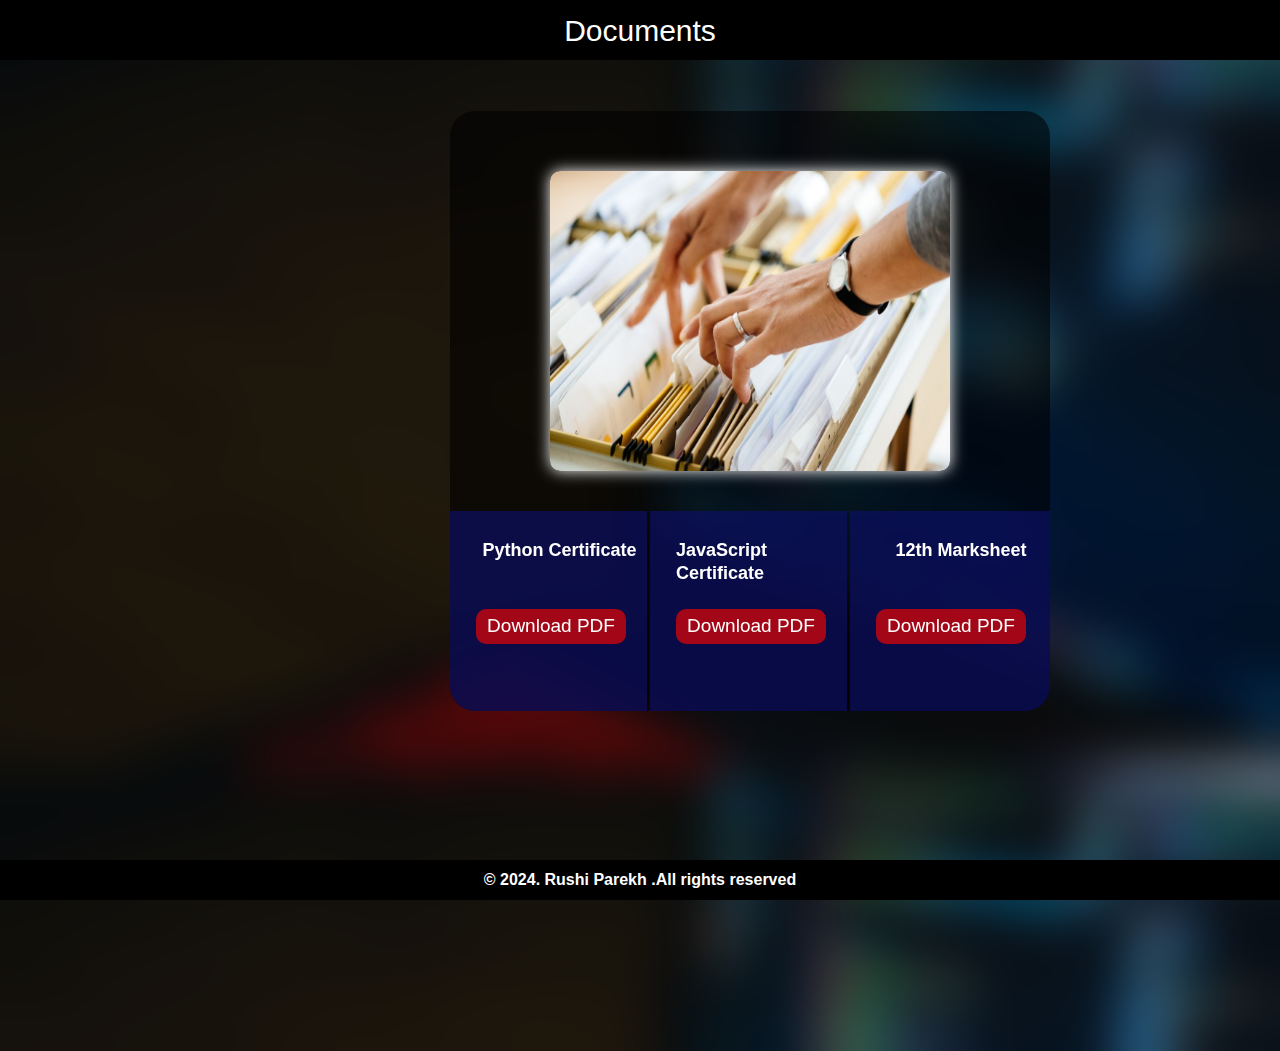
==== documents.html @ 53164eef "Add files via upload" ====
<!DOCTYPE html>
<html lang="en">
<head>
    <meta charset="UTF-8">
    <meta name="viewport" content="width=device-width, initial-scale=1.0">
    <title>RUSHI PAREKH</title>
    <link rel="stylesheet" href="style.css"> <!-- Link your CSS file here -->
    <!-- You can add more meta tags, links to stylesheets, or scripts here -->
</head>
<div class="main-body">
<body>
    
    <header class="projectheader">Documents</header>
    <main class="document-page">
        <img src="Images/document.jpg">
       <section class="documents-card1">
        <br>
        <h4>Python Certificate</h4><br><br>
        <a href="https://tinyurl.com/mvw9w6x7" target="_blank" class="btn"><button>Download PDF</button></a>
            
       </section>

       <section class="documents-card2"><br>
        <h4>JavaScript Certificate</h4><br>
        <a href="https://tinyurl.com/3fshdpte" target="_blank" class="btn"><button>Download PDF</button></a>
            
       </section>

       <section class="documents-card3">
        <br>
        <h4>12th Marksheet</h4><br><br>
        <a href="https://tinyurl.com/yytsa38w" target="_blank" class="btn"><button>Download PDF</button></a>
            
       </section>
</main>
<footer>
    <h4> &copy; 2024. Rushi Parekh .All rights reserved</h4>
</footer>
</body>
</div>
</html>
---- style.css ----
/* Reset CSS */
* {
  margin: 0;
  padding: 0;
  box-sizing: border-box;
}

html{
  scroll-behavior: smooth;
}


/* Body styles */
body {
  font-family: Arial, sans-serif;
  place-content: center;
  align-items: center;
  place-items: center;
  background-image: url(Images/Untitleddesign.jpg);
  background-size: 100%;
  color:white;
  line-height: 1.3;
  margin: 0;
  width: 100%;
  padding: 0;
  z-index: -1;
  animation: transition;
  animation-duration: 4s;
  backdrop-filter: blur(25px);
}

.Find-me .social-links{
  margin-left: 20%;
  margin-top: -3.5%;
}

.social-links{
  margin-left: 10%;
}

/*social links*/
@keyframes input{
  from{
    opacity: 0;
  }
  to{
    opacity: 1;
  }
  
  }

.insta{
  height: 65px;
  width: 65px;
  margin-right: 30px;
  border-radius: 55%;
  animation: input 4s;
  transition-duration: 0.4s;
} 

@keyframes input{
  from{
    opacity: 0;
  }
  to{
    opacity: 1;
  }
  
  }

.linkdin{
  height: 63px;
  width: 65px;
  margin-right: 20px;
  border-radius: 55%;
  animation: input 4s;
  transition-duration: 0.4s;
}

@keyframes input{
  from{
    opacity: 0;
  }
  to{
    opacity: 1;
  }
  
  }

.x{
  margin-bottom: -6px;
  height: 70px;
  width: 85px;
  border-radius: 55%;
  animation: input 4s;
  transition-duration: 0.4s;
}

@keyframes input{
  from{
    opacity: 0;
  }
  to{
    opacity: 1;
  }
  
  }

.github{
  height: 60px;
  margin-left: 20px;
  width: 65px;
  border-radius: 55%;
  animation: input 4s;
  transition-duration: 0.4s;
}

/*hover*/
.insta:hover{
  box-shadow: 0px 0px 55px red;
}

.linkdin:hover{
  box-shadow: 0px 0px 55px rgba(0, 166, 255, 0.753);
}

.github:hover{
  box-shadow: 0px 0px 55px rgb(208, 113, 5);
}

.x:hover{
  box-shadow: 0px 0px 55px rgba(211, 211, 211, 0.823);
}

@keyframes div {
from{
  background-color: transparent;
}
to{
  background-color: rgba(0, 0, 0, 0.571);
}
}

#index-page{
  scroll-margin-top: 500px;
}

#about{
  scroll-margin-top: -150px;
}

.about-me{
  display: flex;
  flex-direction: column;
  flex-wrap: nowrap;
  color:whitesmoke;
  font-size: large;
  line-height: 1.3;
  display:inline-block;
  background-color: black;
  text-align: center;
  padding: 5rem;
  border-radius: 50px;
  margin-top: 300px;
  margin-left: 19%;
  justify-content: center;
  width: 800px;
  height: auto;
  opacity:3;
  animation: div;
  animation-duration: 3s;
}

.projectheader{
  display: flex;
  place-content: center;
  text-align: center;
  font-size: 30px;
  top: 0;
  align-items: center;
  align-content: center;
  position: sticky;
  z-index: 3;
  height:60px;
}

.watch-project{
  display: flex;
  flex-direction: column;
  flex-wrap: nowrap;
  height:auto;
  font-size: 20px;
  place-content: center;
  place-items: center;
  align-items: center;
}

.project-card{
  display: flex;
  flex-direction: column;
  flex-wrap: nowrap;
  height:auto;
  margin-bottom: 130px;
  font-size: 10px;
  place-content: center;
  place-items: center;
  align-items: center; 
}

.project-card section{
  display: flex;
  flex-direction: row;
  flex-wrap: nowrap;
  height:auto;
  margin-top: -100px;
  width: 800px;
  background-color: black;
  border-radius: 25px;
  font-size: 10px;
  place-content: center;
  place-items: center;
  align-items: center; 
}

.project-card img{
  display: flex;
  flex-direction: column;
  flex-wrap: nowrap;
  text-align: justify;
  margin-left: 40px;
  margin-bottom: 40px;
  margin-top: 40px;
  height:220px;
  width: 300px;
  font-size: medium;
}

.project-card p{
  display: flex;
  flex-direction: column;
  flex-wrap: nowrap;
  text-align: justify;
  height:auto;
  margin-right: 25px;
  width: 290px;
  margin-bottom: 0px;
  font-size: medium;
}

.projects-page{
  margin-top: 300px;
  display: flex;
  flex-direction: column;
  flex-wrap: nowrap;
  scroll-margin-top: 250px;
}

.project-card a{
  text-decoration: none;
}

.project-card button{
  display: flex;
  flex-direction: column;
  margin-top: 200px;
  margin-left: -250px;
  height:38px;
  width: 150px;
  background-color: rgb(103, 188, 19);
  font-weight: 700;
  color: rgb(0, 0, 0);
  text-decoration: none;
  border-radius: 5px;
  margin-bottom: 30px;
  font-size: 18px;
  border: 5px solid transparent;
  place-content: center;
  place-items: center;
  align-items: center; 
  transition-duration: 0.5s;
}

.project-card button:hover{
  height:38px;
  width: 150px;
  background-color: rgb(255, 94, 0);
  color: rgb(255, 255, 255);
  text-decoration: none;
  border-radius: 5px;
  margin-bottom: 30px;
  font-size: 18px;
  box-shadow: 0px 0px 20px tomato;
  place-content: center;
  place-items: center;
  align-items: center; 
}


@keyframes input{
from{
  opacity: 0;
}
to{
  opacity: 1;
}

}

.about-me img{
height: 400px;
width: 400px;
border: 10px  rgb(0, 90, 159);
border-style:double;
border-radius: 50%;
box-shadow: 0px 0px 30px rgb(0, 90, 159);
animation: input;
animation-duration:3s;
}

@keyframes input{
from{
  opacity: 0;
}
to{
  opacity: 1;
}

}

.about-me p{
  display: flex;
  flex-direction: column;
  flex-wrap: nowrap;
  font-size: large;
  margin-left: -15px;
  text-align: justify;
  animation: input;
  animation-duration: 3s;
}


.contact-h1{
margin-left: 10%;
margin-top: 5%;
}

.project-h1{
  text-align: center;
  font-size: 30px;
}

@keyframes input{
from{
  opacity: 0;
}
to{
  opacity: 1;
}

}

.submit-btn{
margin-left: 255px;
width: 150px;
height: 50px;
cursor: pointer;
align-items: center;
place-content: center;
justify-content: center;
text-align: center;
color: white;
background-color:rgb(126, 28, 11);
font-family: Arial, Helvetica, sans-serif;
margin-top: 30px;
font-size: 18px;
font-weight: 600;
border:2px solid transparent;
border-radius: 20px;
transition-duration: 0.4s;
animation: input;
animation-duration: 3s;
}

.submit-btn:hover{
border: 2px double white;
background-color: rgba(68, 34, 6, 0.692);
color: white;
text-decoration: none;
box-shadow: 0px 0px 30px rgba(2, 20, 158, 0.692);
}

@keyframes text{
from{
  color: transparent;
}
to{
  color: white;
}

}

@keyframes div {
from{
  background-color: transparent;
}
to{
  background-color: black;
}
}

.projectsdiv{
  display:flex;
  flex-direction: column;
  flex-wrap: nowrap;
  color: azure;
  background-color:black;
  border-radius: 50px;
  margin-top: -120px;
  padding: 5%;
  padding-top: 75px;
  margin-left: 19%;
  width: 800px;
  min-height: auto;
  opacity:3;
  animation: div;
  animation-duration: 3s;

}



@keyframes input{
from{
  opacity: 0;
}
to{
  opacity: 1;
}

}

.projects-div{
z-index: 2;
height: 600px;
width: 600px;
animation: input;
animation-duration:3s;
}

@keyframes input{
from{
  opacity: 0;
}
to{
  opacity: 1;
}

}

.projects-div p{
  display: flex;
  flex-direction: column;
  flex-wrap: nowrap;
  margin-left: 40px;
  font-size: large;
  text-align:justify;
}

@keyframes input{
from{
  opacity: 0;
}
to{
  opacity: 1;
}

}

.showprojects-btn{
display: flex;
flex-direction: column;
flex-wrap: nowrap;
place-content: center;
align-items: center;
place-items: center;
justify-content: center;
justify-items: center;
font-size: 23px;
transition-duration: 0.8s;
text-decoration: none;
color: azure;
text-align: center;
background-color:  rgba(110, 97, 97, 0.433);
border-radius: 10px;
margin-left: 200px;
width: 250px;
height: 45px;
animation: input;
animation-duration: 3s;
}

.showprojects-btn:hover{
background-color:blue;
box-shadow: 0px 0px 30px blue;
}

.projects-img{
  display: flex;
  flex-direction: column;
  flex-wrap: nowrap;
  margin-left: 85px;
  height: 300px;
  width: 500px;
  margin-top: -50px;
}

@keyframes input{
  from{
    opacity: 0;
  }
  to{
    opacity: 1;
  }
  
}

iframe{
margin-top: -40px;
animation: input;
animation-duration: 4s;
border-radius: 20px;
height: 800px;
width: 600px;
}

.resume-page{
  color:whitesmoke;
  font-size: large;
  line-height: 1.3;
  display:inline-block;
  background-color: black;
  text-align: center;
  padding: 5rem;
  border-radius: 50px;
  margin-top: 200px;
  margin-left: 19%;
  justify-content: center;
  width: 800px;
  height: auto;
  opacity:3;
  animation: div;
  animation-duration: 3s;
  scroll-margin-top: 130px;
}

@keyframes div {
  from{
    background-color: transparent;
  }
  to{
    background-color: rgba(0, 0, 0, 0.571);
  }
  }

.contact-me-page{
  color:whitesmoke;
  font-size: large;
  line-height: 1.3;
  place-content: center;
  place-items: center;
  align-items: center;
  background-color: black;
  text-align: center;
  padding: 5rem;
  border-radius: 50px;
  margin-top: 200px;
  margin-left: 19%;
  justify-content: center;
  width: 800px;
  height: auto;
  opacity:3;
  animation: div;
  animation-duration: 3s;
  scroll-margin-top: 150px;
}

.contact-h1{
  text-align: center;
  margin-left: -20px;
  }

td{
  display: block;
  place-content: center;
  place-items: center;
  animation: text;
  text-align: start;
  margin-left: 200px;
  animation-duration: 4s;
  font-size: 25px;
}

@keyframes input{
from{
  opacity: 0;
}
to{
  opacity: 1;
}

}

td input{
  display: flex;
  place-content: center;
  place-items: center;
  align-items: center;
  animation: input;
  height: 40px;
  border-radius: 10px;
  border: 5px solid transparent;
  box-shadow: 0px 0px 10px white;
  animation-duration: 4s;
  font-size: 20px;
  color: white;
  background-color: rgba(0, 0, 0, 0.563);
  margin-bottom: 40px;
}

@keyframes input{
from{
  opacity: 0;
}
to{
  opacity: 1;
}

}


td textarea{
  display: flex;
  place-content: center;
  place-items: center;
  align-items: center;
  animation: input;
  border-radius: 10px;
  border: 5px solid transparent;
  box-shadow: 0px 0px 10px white;
  animation-duration: 4s;
  font-size: 20px;
  color: white;
  background-color: rgba(0, 0, 0, 0.563);
  margin-bottom: 40px;
}

@keyframes transition{
from{
 background-color: black;
 color: black;
}
to{
 background-color: transparent;
 color: white;
}
}


.main-body{
  min-height: 900px;
  min-width: 100%;
  max-width: 100%;
  animation: transition;
  animation-duration: 2s;
}

/* Navigation styles */
nav {
  padding: 10px;
}

@keyframes texth1{
from{
  color: white;
}
to{
  color:  rgba(255, 255, 0, 0.677);
}

}

section h1{
  font-size: 50px;
  font-weight: 100;
  z-index: 1;
  color: rgba(255, 255, 0, 0.677);
  margin-left: 10%;
  font-family:'Gill Sans', 'Gill Sans MT', Calibri, 'Trebuchet MS', sans-serif;
  animation: texth1;
  animation-duration: 3s;
}

@keyframes text{
  from{
    color: transparent;
  }
  to{
    color: rgb(255, 255, 255);
  }
  }

main{
  padding: 5%;
  font-size: 35px;
  margin-top: 4%;
  z-index: 0;
}

@keyframes text{
  from{
    color: transparent;
  }
  to{
    color: white;
  }
  
}

main p{
  font-weight:100;
  font-size: 50px;
  margin-left: 10%;
  z-index: 1;
  font-family:'Gill Sans', 'Gill Sans MT', Calibri, 'Trebuchet MS', sans-serif;
  animation: text;
  animation-duration: 4s;
}

.downloadlink{
font-size: 19px;
text-align: center;
place-items: center;
place-content: center;
cursor: pointer;
justify-content: center;
display:grid;
grid-template-columns: max-content;
background-color: rgba(110, 97, 97, 0.433);
width: 200px;
border-radius: 5px;
margin-top:40px ;
margin-left: 6%;
height: 40px;
transition-duration: 0.6s;
animation: input;
animation-duration: 3s;
}

.downloadlink:hover{
background-color: blue;
box-shadow: 0px 0px 30px blue;
}

@keyframes input{
from{
  opacity: 0;
}
to{
  opacity: 1;
}

}

.documentslink{
font-size: 10px;
text-align: center;
cursor: pointer;
font-size: 19px;
place-items: center;
justify-content: center;
display:grid;
grid-template-columns: min-content;
background-color: rgba(110, 97, 97, 0.433);
width: 200px;
border-radius: 5px;
margin-top:-40px ;
margin-left: 63%;
height: 40px;
transition-duration: 0.6s;
animation: input;
animation-duration: 3s;
}

.documentslink:hover{
background-color:blue;
box-shadow: 0px 0px 30px blue;
}

.downloadlink{
text-decoration: none;
color: white;
}

.documentslink{
text-decoration: none;
color: white;
}

.document-page{
  display: grid;
  grid-template-rows: 200px 200px 200px;
  grid-template-columns: 200px 200px 200px;
  place-content: center;
  justify-content: center;
  align-items: center;
  margin-left: 450px;
  height: 600px;
  width: 600px;
  border-radius: 25px;
  margin-bottom: 300px;
  background-color: rgba(0, 0, 0, 0.57);
  align-items: center;
}

.document-page img{
  grid-row: 1.5/3.5;
  grid-column: 1/2;
  height: 300px;
  width: 400px;
  border-radius: 10px;
  box-shadow: 0px 0px 15px white;
  margin-top: 80px;
  margin-left: 100px;
  margin-bottom: -140px;
}

.documents-card1 {
  grid-row: 3/3;
  grid-column: 1/1;
  place-items: center;
  place-content: justify;
  align-items: center;
  padding: 2%;
  padding-left: 13%;
  border-bottom-left-radius: 25px;
  height: 200px;
  width: 197px;
  background-color: rgba(12, 15, 104, 0.666);
  font-size: large;
}

.documents-card2 {
  grid-row: 3/3;
  grid-column: 2/2;
  place-items: center;
  align-items: center;
  padding: 2%;
  padding-left: 13%;
  height: 200px;
  width: 197px;
  background-color: rgba(12, 15, 104, 0.666);
  font-size: large;
}

.documents-card3 {
  grid-row: 3/3;
  grid-column: 3/3;
  place-items: center;
  padding: 2%;
  padding-left: 13%;
  border-bottom-right-radius: 25px;
  align-items: center;
  height: 200px;
  width: 200px;
  background-color: rgba(12, 15, 104, 0.666);
  font-size: large;
}

.btn button {
  text-decoration: none;
  height:35px;
  color: white;
  font-size: 19px;
  background-color: rgb(163, 6, 22);
  width:150px;
  border-radius: 10px;
  border: 3px solid transparent;
  transition-duration:0.5s ;
}

.btn button:hover{
  background-color: rgb(255, 230, 0);
  box-shadow: 0px 0px 15px rgb(255, 230, 0);
  color: black;
}

header{
  background-color: black;
  position: sticky;
  top: 0;
  z-index: 3;
}

nav ul {
  list-style-type:none;
  top: 0;
  padding-top: 20px;
  margin: 0;
  justify-content: space-between;
  text-align: start;
}

nav ul li {
  top: 0;
  display:inline-block;
  padding-inline: 25px;
  padding-bottom: 20px;
  border-bottom: 5px solid transparent;
  transition: 0.4s;
}

nav ul a li {
  color: White;
  text-decoration: none;
  font-size: 20px;
  transition: 0.4s;
}

nav ul a:hover li{
  color: yellow;
  text-decoration: underline yellow;
  text-underline-offset: 18px;
}


nav ul a:hover{
   padding-bottom: 20px;
} 

@keyframes underline {
  from{
    text-decoration: none;
  }
  to{
    text-decoration: underline yellow;
    text-underline-offset: 18px;
  }
}


/* Main content styles */


/* Footer styles */

footer{
  width: 100%;
  height: 40px;
  justify-content: center;
  text-align: center;
  place-content: center;
  align-items: center;
  background-color: black;
  position: sticky;
  bottom: 0;
  z-index: 3;
}








/*Responsive*/




@media screen and (max-width:380px) {
    /* Reset CSS */
* {
  margin: 0;
  padding: 0;
  box-sizing: border-box;
}

html{
  scroll-behavior: smooth;
}

/* Body styles */
body {
  font-family: Arial, sans-serif;
  place-content: center;
  align-items: center;
  place-items: center;
  background-image: url(Images/Untitleddesign1.jpg);
  background-attachment: fixed;
  background-size: 125%;
  background-repeat: no-repeat;
  color:white;
  line-height: 1.3;
  margin: 0;
  width: 1100px;
  padding: 0;
  z-index: -1;
  animation: transition;
  animation-duration: 4s;
  backdrop-filter: blur(25px);
}

.myname{
  margin-top: 600px;
}

.social-links{
  margin-left: 10%;
}

/*social links*/
@keyframes input{
  from{
    opacity: 0;
  }
  to{
    opacity: 1;
  }
  
  }

.insta{
  height: 65px;
  width: 65px;
  margin-right: 30px;
  border-radius: 55%;
  animation: input 4s;
  transition-duration: 0.4s;
} 

@keyframes input{
  from{
    opacity: 0;
  }
  to{
    opacity: 1;
  }
  
  }

.linkdin{
  height: 63px;
  width: 65px;
  margin-right: 20px;
  border-radius: 55%;
  animation: input 4s;
  transition-duration: 0.4s;
}

@keyframes input{
  from{
    opacity: 0;
  }
  to{
    opacity: 1;
  }
  
  }

.x{
  margin-bottom: -6px;
  height: 70px;
  width: 85px;
  border-radius: 55%;
  animation: input 4s;
  transition-duration: 0.4s;
}

@keyframes input{
  from{
    opacity: 0;
  }
  to{
    opacity: 1;
  }
  
  }

.github{
  height: 60px;
  margin-left: 20px;
  width: 65px;
  border-radius: 55%;
  animation: input 4s;
  transition-duration: 0.4s;
}

/*hover*/
.insta:hover{
  box-shadow: 0px 0px 55px red;
}

.linkdin:hover{
  box-shadow: 0px 0px 55px rgba(0, 166, 255, 0.753);
}

.github:hover{
  box-shadow: 0px 0px 55px rgb(208, 113, 5);
}

.x:hover{
  box-shadow: 0px 0px 55px rgba(211, 211, 211, 0.823);
}

@keyframes div {
from{
  background-color: transparent;
}
to{
  background-color: rgba(0, 0, 0, 0.571);
}
}

#index-page{
  scroll-margin-top: 700px;
}

#about{
  scroll-margin-top: -1100px;
}

#projects{
  scroll-margin-top: 400px;
}

#resume{
  scroll-margin-top: 500px;
}

.about-me{
  display: flex;
  flex-direction: column;
  flex-wrap: nowrap;
  color:whitesmoke;
  font-size: 30px;
  line-height: 1.5;
  display:inline-block;
  background-color: black;
  text-align: center;
  padding: 5rem;
  border-radius: 50px;
  margin-top: 1500px;
  margin-left: 10%;
  justify-content: center;
  width: 800px;
  height: auto;
  opacity:3;
  animation: div;
  animation-duration: 3s;
}

.projects-page{
  margin-top: 600px;
  display: flex;
  flex-direction: column;
  flex-wrap: nowrap;
  scroll-margin-top: 300px;
}


@keyframes input{
from{
  opacity: 0;
}
to{
  opacity: 1;
}

}

.about-me img{
height: 400px;
width: 400px;
border: 10px  red;
border-style:double;
border-top-color: blue;
border-radius: 50%;
border-bottom-color: blue;
animation: input;
animation-duration:3s;
}

@keyframes input{
from{
  opacity: 0;
}
to{
  opacity: 1;
}

}

.about-me p{
  display: flex;
  flex-direction: column;
  flex-wrap: nowrap;
  font-size: 35px;
  text-align: justify;
  margin-left: -1px;
  animation: input;
  animation-duration: 3s;
}


.contact-h1{
margin-left: 10%;
margin-top: 5%;
}

.project-h1{
  text-align: center;
  font-size: larger;
}

@keyframes input{
from{
  opacity: 0;
}
to{
  opacity: 1;
}

}

.submit-btn{
margin-left: 255px;
width: 150px;
height: 50px;
cursor: pointer;
align-items: center;
place-content: center;
justify-content: center;
text-align: center;
color: white;
background-color:rgb(126, 28, 11);
font-family: Arial, Helvetica, sans-serif;
margin-top: 30px;
font-size: 18px;
font-weight: 600;
border:2px solid transparent;
border-radius: 20px;
transition-duration: 0.4s;
animation: input;
animation-duration: 3s;
}

.submit-btn:hover{
border: 2px double white;
background-color: rgba(68, 34, 6, 0.692);
color: white;
text-decoration: none;
box-shadow: 0px 0px 30px rgba(2, 20, 158, 0.692);
}

@keyframes text{
from{
  color: transparent;
}
to{
  color: white;
}

}

@keyframes div {
from{
  background-color: transparent;
}
to{
  background-color: black;
}
}

.projectsdiv{
  display:flex;
  flex-direction: column;
  flex-wrap: nowrap;
  color: azure;
  background-color:black;
  border-radius: 50px;
  margin-top: -120px;
  padding: 8%;
  padding-top: 75px;
  margin-left: 10%;
  width: 800px;
  height: auto;
  opacity:3;
  animation: div;
  animation-duration: 3s;

}



@keyframes input{
from{
  opacity: 0;
}
to{
  opacity: 1;
}

}

.projects-div{
z-index: 2;
height: auto;
width: 600px;
animation: input;
animation-duration:3s;
}

@keyframes input{
from{
  opacity: 0;
}
to{
  opacity: 1;
}

}

.projects-div p{
  display: flex;
  flex-direction: column;
  flex-wrap: nowrap;
  margin-left: 60px;
  margin-bottom: 40px;
  font-size: 35px;
  text-align:justify;
}

@keyframes input{
from{
  opacity: 0;
}
to{
  opacity: 1;
}

}

.showprojects-btn{
display: flex;
flex-direction: column;
flex-wrap: nowrap;
place-content: center;
align-items: center;
place-items: center;
justify-content: center;
justify-items: center;
font-size: 27px;
transition-duration: 0.8s;
text-decoration: none;
color: azure;
text-align: center;
background-color:  rgba(110, 97, 97, 0.433);
border-radius: 10px;
margin-left: 160px;
width: 350px;
height: 60px;
animation: input;
animation-duration: 3s;
}

.showprojects-btn:hover{
background-color:blue;
box-shadow: 0px 0px 30px blue;
}

.projects-img{
  display: flex;
  flex-direction: column;
  flex-wrap: nowrap;
  margin-left: 85px;
  height: 300px;
  width: 500px;
  margin-top: -50px;
}

@keyframes input{
  from{
    opacity: 0;
  }
  to{
    opacity: 1;
  }
  
}

iframe{
margin-top: -40px;
animation: input;
animation-duration: 4s;
border-radius: 20px;
height: 800px;
width: 600px;
}

.resume-page{
  color:whitesmoke;
  font-size: large;
  line-height: 1.3;
  display:inline-block;
  background-color: black;
  text-align: center;
  padding: 5rem;
  border-radius: 50px;
  margin-top: 400px;
  margin-left: 10%;
  justify-content: center;
  width: 800px;
  height: auto;
  opacity:3;
  animation: div;
  animation-duration: 3s;
  scroll-margin-top: 180px;
}

@keyframes div {
  from{
    background-color: transparent;
  }
  to{
    background-color: rgba(0, 0, 0, 0.571);
  }
  }

.contact-me-page{
  color:whitesmoke;
  font-size: large;
  line-height: 1.3;
  place-content: center;
  place-items: center;
  align-items: center;
  background-color: black;
  text-align: center;
  padding: 5rem;
  border-radius: 50px;
  margin-top: 600px;
  margin-bottom: 600px;
  margin-left: 10%;
  justify-content: center;
  width: 800px;
  height: auto;
  opacity:3;
  animation: div;
  animation-duration: 3s;
  scroll-margin-top: 150px;
}

.contact-h1{
  text-align: center;
  margin-left: -20px;
  }

td{
  display: block;
  place-content: center;
  place-items: center;
  animation: text;
  text-align: start;
  margin-left: 200px;
  animation-duration: 4s;
  font-size: 25px;
}

@keyframes input{
from{
  opacity: 0;
}
to{
  opacity: 1;
}

}

td input{
  display: flex;
  place-content: center;
  place-items: center;
  align-items: center;
  animation: input;
  height: 40px;
  border-radius: 10px;
  border: 5px solid transparent;
  box-shadow: 0px 0px 10px white;
  animation-duration: 4s;
  font-size: 20px;
  color: white;
  background-color: rgba(0, 0, 0, 0.563);
  margin-bottom: 40px;
}

@keyframes input{
from{
  opacity: 0;
}
to{
  opacity: 1;
}

}


td textarea{
  display: flex;
  place-content: center;
  place-items: center;
  align-items: center;
  animation: input;
  border-radius: 10px;
  border: 5px solid transparent;
  box-shadow: 0px 0px 10px white;
  animation-duration: 4s;
  font-size: 20px;
  color: white;
  background-color: rgba(0, 0, 0, 0.563);
  margin-bottom: 40px;
}

@keyframes transition{
from{
 background-color: black;
 color: black;
}
to{
 background-color: transparent;
 color: white;
}
}


.main-body{
  min-height: 900px;
  min-width: 100%;
  max-width: 100%;
  animation: transition;
  animation-duration: 2s;
}

/* Navigation styles */
nav {
  padding: 10px;
}

@keyframes text{
from{
  color: transparent;
}
to{
  color: white;
}

}

section h1{
animation: text;
animation-duration: 3s;
}


h1{
  font-size: 50px;
  font-weight: 100;
  z-index: 1;
  margin-left: 10%;
  font-family:'Gill Sans', 'Gill Sans MT', Calibri, 'Trebuchet MS', sans-serif;
}

main{
  padding: 5%;
  font-size: 35px;
  margin-top: 4%;
  z-index: 0;
}

@keyframes text{
  from{
    color: transparent;
  }
  to{
    color: white;
  }
  
}

main p{
  font-weight:100;
  font-size: 50px;
  z-index: 1;
  margin-left: 10%;
  font-family:'Gill Sans', 'Gill Sans MT', Calibri, 'Trebuchet MS', sans-serif;
  animation: text;
  animation-duration: 4s;
}

.downloadlink{
font-size: 25px;
text-align: center;
place-items: center;
place-content: center;
cursor: pointer;
justify-content: center;
display:grid;
grid-template-columns: max-content;
background-color: rgba(110, 97, 97, 0.433);
width: 250px;
border-radius: 5px;
margin-top:30px ;
margin-left: 6%;
height: 50px;
transition-duration: 0.6s;
animation: input;
animation-duration: 3s;
}

.downloadlink:hover{
background-color: blue;
box-shadow: 0px 0px 30px blue;
}

@keyframes input{
from{
  opacity: 0;
}
to{
  opacity: 1;
}

}

.documentslink{
font-size: 25px;
text-align: center;
cursor: pointer;
place-items: center;
justify-content: center;
display:grid;
grid-template-columns: min-content;
background-color: rgba(110, 97, 97, 0.433);
width: 250px;
border-radius: 5px;
margin-top:-50px ;
margin-left: 58%;
height: 50px;
transition-duration: 0.6s;
animation: input;
animation-duration: 3s;
}

.documentslink:hover{
background-color:blue;
box-shadow: 0px 0px 30px blue;
}

.downloadlink{
text-decoration: none;
color: white;
}

.documentslink{
text-decoration: none;
color: white;
}

header{
  background-color: black;
  position: sticky;
  height: 150px;
  align-content: center;
  top: 0;
  z-index: 3;
}

nav ul {
  list-style-type:none;
  top: 0;
  padding-top: 20px;
  margin: 0;
  justify-content: space-between;
  text-align: start;
}

nav ul li {
  top: 0;
  display:inline-block;
  padding-inline: 25px;
  padding-bottom: 20px;
  border-bottom: 5px solid transparent;
}

nav ul li a {
  color: White;
  text-decoration: none;
  font-size: 34px;
  transition: 0.4s;
}

nav ul li:hover{
   padding-bottom: 20px;
} 

nav ul li:hover a{
  color: yellow;
}

/* Main content styles */


/* Footer styles */

footer{
  bottom: 0;
  width: 100%;
  height: 40px;
  justify-content: center;
  text-align: center;
  place-content: center;
  align-items: center;
  background-color: black;
  position: sticky;
  z-index: 3;
}


}
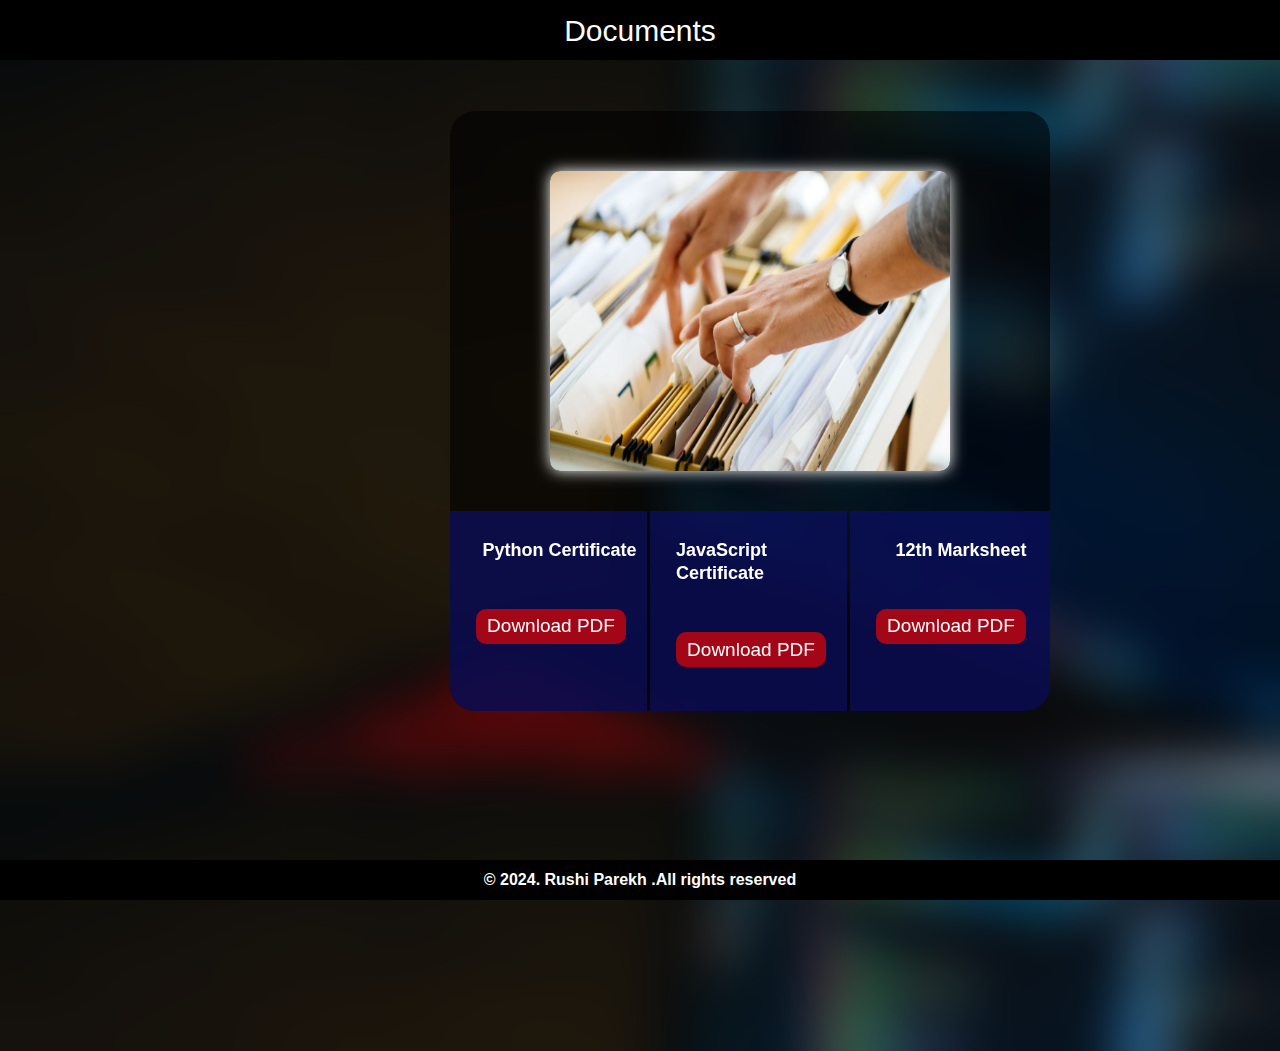
==== commit d41b751e: "./" ====
--- a/documents.html
+++ b/documents.html
@@ -21,7 +21,7 @@
        </section>
 
        <section class="documents-card2"><br>
-        <h4>JavaScript Certificate</h4><br>
+        <h4>JavaScript Certificate</h4><br><br>
         <a href="https://tinyurl.com/3fshdpte" target="_blank" class="btn"><button>Download PDF</button></a>
             
        </section>
--- a/style.css
+++ b/style.css
@@ -998,12 +998,12 @@
   place-items: center;
   background-image: url(Images/Untitleddesign1.jpg);
   background-attachment: fixed;
-  background-size: 125%;
+  background-size:cover;
   background-repeat: no-repeat;
   color:white;
   line-height: 1.3;
   margin: 0;
-  width: 1100px;
+  width: 380px;
   padding: 0;
   z-index: -1;
   animation: transition;
@@ -1012,7 +1012,7 @@
 }
 
 .myname{
-  margin-top: 600px;
+  margin-top: 80px;
 }
 
 .social-links{
@@ -1031,9 +1031,9 @@
   }
 
 .insta{
-  height: 65px;
-  width: 65px;
-  margin-right: 30px;
+  height: 40px;
+  width: 40px;
+  margin-right: 10px;
   border-radius: 55%;
   animation: input 4s;
   transition-duration: 0.4s;
@@ -1050,8 +1050,8 @@
   }
 
 .linkdin{
-  height: 63px;
-  width: 65px;
+  height: 40px;
+  width: 40px;
   margin-right: 20px;
   border-radius: 55%;
   animation: input 4s;
@@ -1070,8 +1070,8 @@
 
 .x{
   margin-bottom: -6px;
-  height: 70px;
-  width: 85px;
+  height: 40px;
+  width: 45px;
   border-radius: 55%;
   animation: input 4s;
   transition-duration: 0.4s;
@@ -1088,9 +1088,9 @@
   }
 
 .github{
-  height: 60px;
+  height: 40px;
   margin-left: 20px;
-  width: 65px;
+  width: 45px;
   border-radius: 55%;
   animation: input 4s;
   transition-duration: 0.4s;
@@ -1127,15 +1127,15 @@
 }
 
 #about{
-  scroll-margin-top: -1100px;
+  scroll-margin-top: -700px;
 }
 
 #projects{
-  scroll-margin-top: 400px;
+  scroll-margin-top: 200px;
 }
 
 #resume{
-  scroll-margin-top: 500px;
+  scroll-margin-top: 200px;
 }
 
 .about-me{
@@ -1143,17 +1143,17 @@
   flex-direction: column;
   flex-wrap: nowrap;
   color:whitesmoke;
-  font-size: 30px;
+  font-size: medium;
   line-height: 1.5;
   display:inline-block;
   background-color: black;
   text-align: center;
-  padding: 5rem;
+  padding: 4rem;
   border-radius: 50px;
-  margin-top: 1500px;
-  margin-left: 10%;
+  margin-top: 800px;
+  margin-left: 4%;
   justify-content: center;
-  width: 800px;
+  width: 320px;
   height: auto;
   opacity:3;
   animation: div;
@@ -1180,8 +1180,8 @@
 }
 
 .about-me img{
-height: 400px;
-width: 400px;
+height: 150px;
+width: 150px;
 border: 10px  red;
 border-style:double;
 border-top-color: blue;
@@ -1205,7 +1205,7 @@
   display: flex;
   flex-direction: column;
   flex-wrap: nowrap;
-  font-size: 35px;
+  font-size: 15px;
   text-align: justify;
   margin-left: -1px;
   animation: input;
@@ -1234,7 +1234,7 @@
 }
 
 .submit-btn{
-margin-left: 255px;
+margin-left: 20px;
 width: 150px;
 height: 50px;
 cursor: pointer;
@@ -1292,8 +1292,8 @@
   margin-top: -120px;
   padding: 8%;
   padding-top: 75px;
-  margin-left: 10%;
-  width: 800px;
+  margin-left: 4%;
+  width: 320px;
   height: auto;
   opacity:3;
   animation: div;
@@ -1316,7 +1316,7 @@
 .projects-div{
 z-index: 2;
 height: auto;
-width: 600px;
+width: 260px;
 animation: input;
 animation-duration:3s;
 }
@@ -1335,9 +1335,9 @@
   display: flex;
   flex-direction: column;
   flex-wrap: nowrap;
-  margin-left: 60px;
+  margin-left: 2px;
   margin-bottom: 40px;
-  font-size: 35px;
+  font-size: 15px;
   text-align:justify;
 }
 
@@ -1360,16 +1360,16 @@
 place-items: center;
 justify-content: center;
 justify-items: center;
-font-size: 27px;
+font-size: 18px;
 transition-duration: 0.8s;
 text-decoration: none;
 color: azure;
 text-align: center;
 background-color:  rgba(110, 97, 97, 0.433);
 border-radius: 10px;
-margin-left: 160px;
-width: 350px;
-height: 60px;
+margin-left: 60px;
+width:  150px;
+height: 40px;
 animation: input;
 animation-duration: 3s;
 }
@@ -1383,9 +1383,9 @@
   display: flex;
   flex-direction: column;
   flex-wrap: nowrap;
-  margin-left: 85px;
-  height: 300px;
-  width: 500px;
+  margin-left: 4px;
+  height: 180px;
+  width: 260px;
   margin-top: -50px;
 }
 
@@ -1402,10 +1402,11 @@
 iframe{
 margin-top: -40px;
 animation: input;
+margin-left: -60px;
 animation-duration: 4s;
 border-radius: 20px;
-height: 800px;
-width: 600px;
+height: 500px;
+width: 280px;
 }
 
 .resume-page{
@@ -1418,9 +1419,9 @@
   padding: 5rem;
   border-radius: 50px;
   margin-top: 400px;
-  margin-left: 10%;
+  margin-left: 1.5%;
   justify-content: center;
-  width: 800px;
+  width: 320px;
   height: auto;
   opacity:3;
   animation: div;
@@ -1450,9 +1451,9 @@
   border-radius: 50px;
   margin-top: 600px;
   margin-bottom: 600px;
-  margin-left: 10%;
+  margin-left: 1%;
   justify-content: center;
-  width: 800px;
+  width: 340px;
   height: auto;
   opacity:3;
   animation: div;
@@ -1471,9 +1472,9 @@
   place-items: center;
   animation: text;
   text-align: start;
-  margin-left: 200px;
+  margin-left: -15px;
   animation-duration: 4s;
-  font-size: 25px;
+  font-size: 18px;
 }
 
 @keyframes input{
@@ -1497,7 +1498,7 @@
   border: 5px solid transparent;
   box-shadow: 0px 0px 10px white;
   animation-duration: 4s;
-  font-size: 20px;
+  font-size: 18px;
   color: white;
   background-color: rgba(0, 0, 0, 0.563);
   margin-bottom: 40px;
@@ -1524,7 +1525,7 @@
   border: 5px solid transparent;
   box-shadow: 0px 0px 10px white;
   animation-duration: 4s;
-  font-size: 20px;
+  font-size: 18px;
   color: white;
   background-color: rgba(0, 0, 0, 0.563);
   margin-bottom: 40px;
@@ -1552,7 +1553,7 @@
 
 /* Navigation styles */
 nav {
-  padding: 10px;
+  padding: 5px;
 }
 
 @keyframes text{
@@ -1572,7 +1573,7 @@
 
 
 h1{
-  font-size: 50px;
+  font-size: 25px;
   font-weight: 100;
   z-index: 1;
   margin-left: 10%;
@@ -1598,7 +1599,7 @@
 
 main p{
   font-weight:100;
-  font-size: 50px;
+  font-size: 25px;
   z-index: 1;
   margin-left: 10%;
   font-family:'Gill Sans', 'Gill Sans MT', Calibri, 'Trebuchet MS', sans-serif;
@@ -1607,7 +1608,7 @@
 }
 
 .downloadlink{
-font-size: 25px;
+font-size: 20px;
 text-align: center;
 place-items: center;
 place-content: center;
@@ -1616,11 +1617,11 @@
 display:grid;
 grid-template-columns: max-content;
 background-color: rgba(110, 97, 97, 0.433);
-width: 250px;
+width: 200px;
 border-radius: 5px;
 margin-top:30px ;
-margin-left: 6%;
-height: 50px;
+margin-left: -20px;
+height: 40px;
 transition-duration: 0.6s;
 animation: input;
 animation-duration: 3s;
@@ -1642,7 +1643,7 @@
 }
 
 .documentslink{
-font-size: 25px;
+font-size: 20px;
 text-align: center;
 cursor: pointer;
 place-items: center;
@@ -1650,11 +1651,11 @@
 display:grid;
 grid-template-columns: min-content;
 background-color: rgba(110, 97, 97, 0.433);
-width: 250px;
+width: 200px;
 border-radius: 5px;
-margin-top:-50px ;
-margin-left: 58%;
-height: 50px;
+margin-top: 30px ;
+margin-left: -20px;
+height: 40px;
 transition-duration: 0.6s;
 animation: input;
 animation-duration: 3s;
@@ -1689,6 +1690,7 @@
   top: 0;
   padding-top: 20px;
   margin: 0;
+  margin-left: 40px;
   justify-content: space-between;
   text-align: start;
 }
@@ -1696,20 +1698,19 @@
 nav ul li {
   top: 0;
   display:inline-block;
-  padding-inline: 25px;
-  padding-bottom: 20px;
+  padding-inline: 8px;
+  padding-bottom: 20;
   border-bottom: 5px solid transparent;
 }
 
 nav ul li a {
   color: White;
   text-decoration: none;
-  font-size: 34px;
   transition: 0.4s;
 }
 
 nav ul li:hover{
-   padding-bottom: 20px;
+   padding-bottom: 10px;
 } 
 
 nav ul li:hover a{
@@ -1737,16 +1738,3 @@
 
 }
 
-
-
-
-
-
-
-
-
-
-
-
-
-
